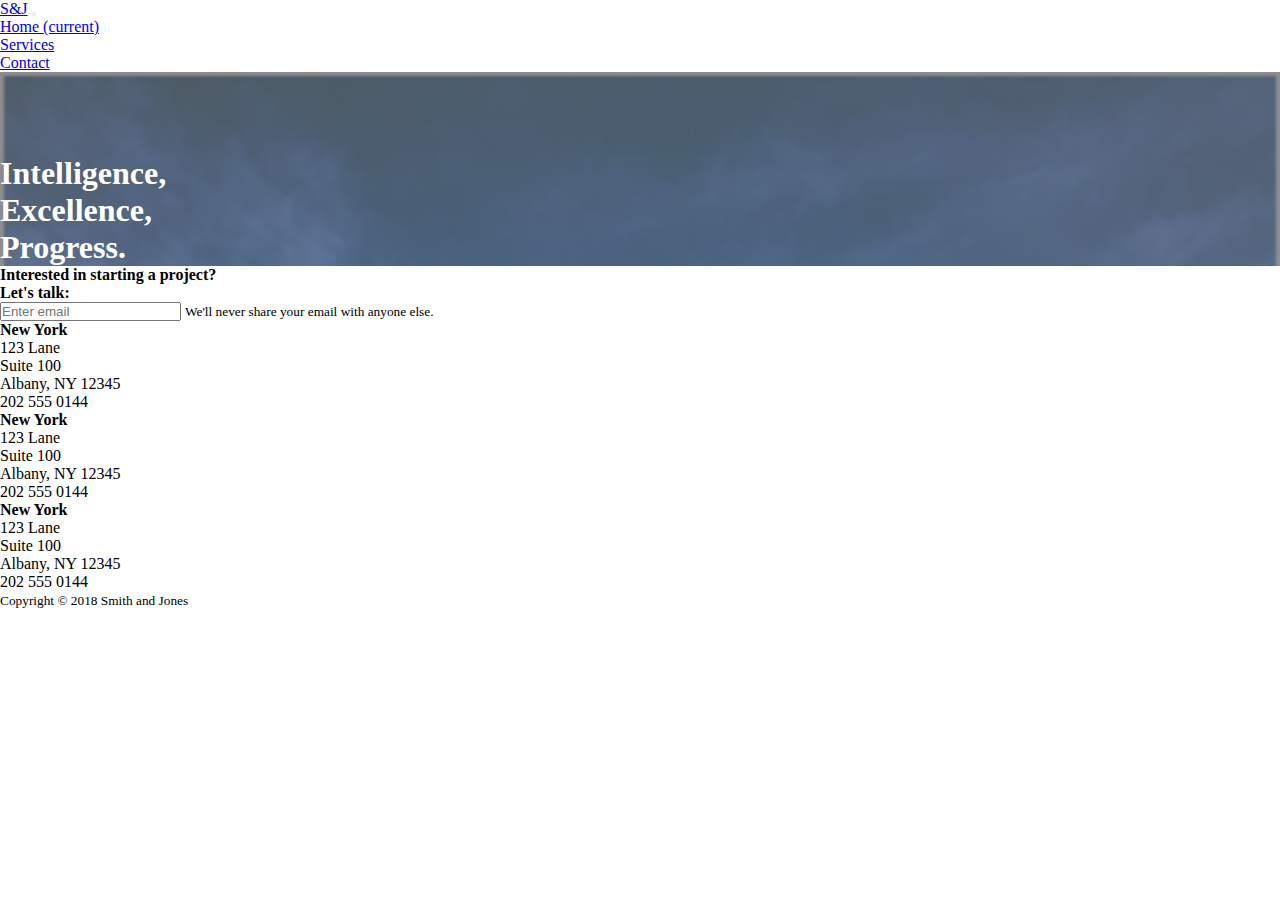
==== index.html @ 336ffc58 "created navbar, jumbotron, and footer for home page" ====
<!DOCTYPE html>
<html lang="en">

<head>
    <meta charset="UTF-8">
    <meta name="viewport" content="width=device-width, initial-scale=1.0">
    <meta http-equiv="X-UA-Compatible" content="ie=edge">
    <title>UI-Practice</title>
    <link rel="stylesheet" href="https://stackpath.bootstrapcdn.com/bootstrap/4.1.3/css/bootstrap.min.css" integrity="sha384-MCw98/SFnGE8fJT3GXwEOngsV7Zt27NXFoaoApmYm81iuXoPkFOJwJ8ERdknLPMO"
        crossorigin="anonymous">
    <link rel="stylesheet" href="index.css">
</head>

<body>
    <!-- NAVIGATION BAR -->
    <nav class="navbar navbar-expand-lg navbar-light bg-light">
        <a class="navbar-brand" href="#">S&J</a>
        <button class="navbar-toggler" type="button" data-toggle="collapse" data-target="#navbarNav" aria-controls="navbarNav"
            aria-expanded="false" aria-label="Toggle navigation">
            <span class="navbar-toggler-icon"></span>
        </button>
        <div class="collapse navbar-collapse" id="navbarNav">
            <ul class="navbar-nav">
                <li class="nav-item active">
                    <a class="nav-link" href="#">Home <span class="sr-only">(current)</span></a>
                </li>
                <li class="nav-item">
                    <a class="nav-link" href="#">Services</a>
                </li>
                <li class="nav-item">
                    <a class="nav-link" href="#">Contact</a>
                </li>
            </ul>
        </div>
    </nav>

    <div class="jumbotron home-top">
        <ul>
            <li>
                <h1>
                    Intelligence,
                    <br>
                    Excellence,
                    <br>
                    Progress.
                </h1>
            </li>
        </ul>
    </div>

    <footer class='container'>

        <h4>
            Interested in starting a project?
            <br>
            Let's talk:
        </h4>

        <form>
            <div class="form-group">
                <input type="email" class="form-control" id="exampleInputEmail1" aria-describedby="emailHelp"
                    placeholder="Enter email">
                <small id="emailHelp" class="form-text text-muted">We'll never share your email with anyone else.</small>
            </div>
        </form>

        <div>
            <h4>
                New York
            </h4>
            <p>
                123 Lane
            </p>
            <p>
                Suite 100
            </p>
            <p>
                Albany, NY 12345
            </p>
            <p>
                202 555 0144
            </p>
        </div>

        <div>
            <h4>
                New York
            </h4>
            <p>
                123 Lane
            </p>
            <p>
                Suite 100
            </p>
            <p>
                Albany, NY 12345
            </p>
            <p>
                202 555 0144
            </p>
        </div>

        <div>
            <h4>
                New York
            </h4>
            <p>
                123 Lane
            </p>
            <p>
                Suite 100
            </p>
            <p>
                Albany, NY 12345
            </p>
            <p>
                202 555 0144
            </p>
        </div>

        <small>Copyright &copy; 2018 Smith and Jones</small>

    </footer>






    <script src="https://code.jquery.com/jquery-3.3.1.slim.min.js" integrity="sha384-q8i/X+965DzO0rT7abK41JStQIAqVgRVzpbzo5smXKp4YfRvH+8abtTE1Pi6jizo"
        crossorigin="anonymous"></script>
    <script src="https://cdnjs.cloudflare.com/ajax/libs/popper.js/1.14.3/umd/popper.min.js" integrity="sha384-ZMP7rVo3mIykV+2+9J3UJ46jBk0WLaUAdn689aCwoqbBJiSnjAK/l8WvCWPIPm49"
        crossorigin="anonymous"></script>
    <script src="https://stackpath.bootstrapcdn.com/bootstrap/4.1.3/js/bootstrap.min.js" integrity="sha384-ChfqqxuZUCnJSK3+MXmPNIyE6ZbWh2IMqE241rYiqJxyMiZ6OW/JmZQ5stwEULTy"
        crossorigin="anonymous"></script>
</body>

</html>
---- index.css ----
* {
    margin: 0;
    padding: 0;
    box-sizing: border-box;
}

.home-top {
    background: url('img/home/home-mobile-jumbotron.png');
    background-size: cover;
    background-repeat: no-repeat;
}

.home-top ul {
    padding-top: 5.2rem;
    list-style-type: none;
    color: white;
}
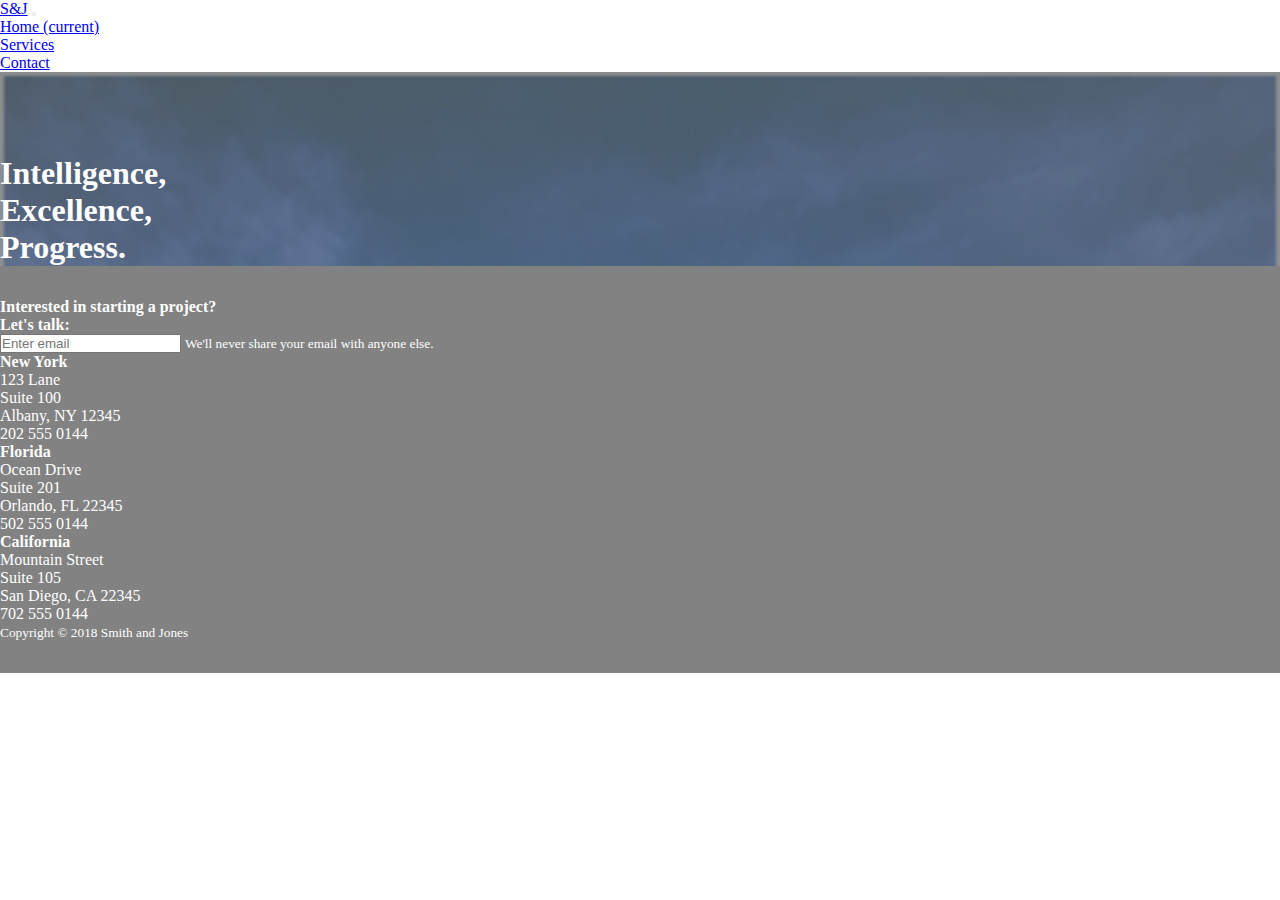
==== commit 17ab04dc: "footer mobile version styled" ====
--- a/index.html
+++ b/index.html
@@ -84,41 +84,41 @@
 
         <div>
             <h4>
-                New York
+                Florida
             </h4>
             <p>
-                123 Lane
+                Ocean Drive
             </p>
             <p>
-                Suite 100
+                Suite 201
             </p>
             <p>
-                Albany, NY 12345
+                Orlando, FL 22345
             </p>
             <p>
-                202 555 0144
+                502 555 0144
             </p>
         </div>
 
         <div>
             <h4>
-                New York
+                California
             </h4>
             <p>
-                123 Lane
+                Mountain Street
             </p>
             <p>
-                Suite 100
+                Suite 105
             </p>
             <p>
-                Albany, NY 12345
+                San Diego, CA 22345
             </p>
             <p>
-                202 555 0144
+                702 555 0144
             </p>
         </div>
 
-        <small>Copyright &copy; 2018 Smith and Jones</small>
+        <small class='copy'>Copyright &copy; 2018 Smith and Jones</small>
 
     </footer>
 
--- a/index.css
+++ b/index.css
@@ -16,6 +16,16 @@
     color: white;
 }
 
+footer {
+    background: #828282;
+    color: white;
+    padding-bottom: 2rem;
+    padding-top: 2rem;
+}
+
+.form-text {
+    color: white !important;
+}
 
 
 
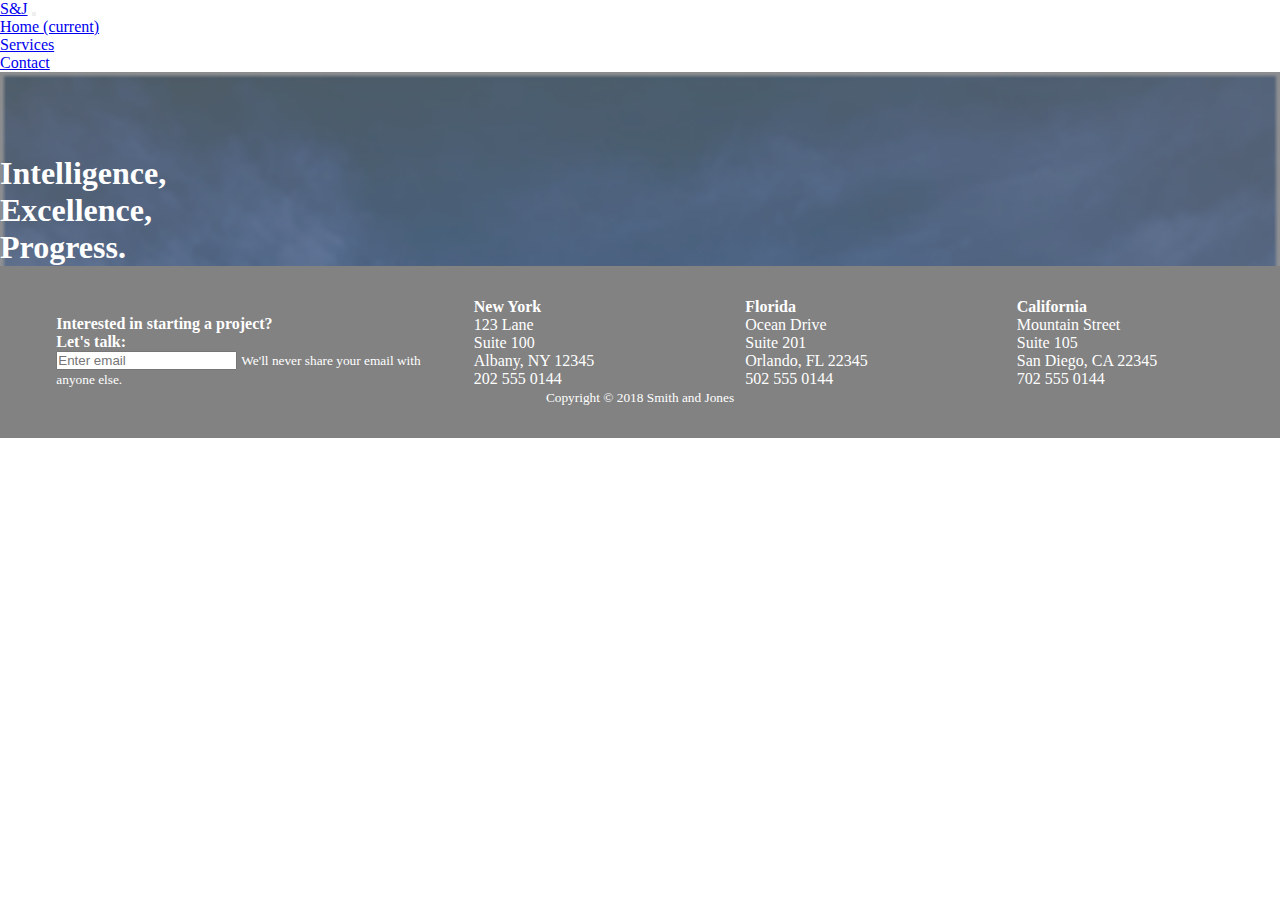
==== commit 19b1bad9: "footer styled and responsive" ====
--- a/index.html
+++ b/index.html
@@ -48,23 +48,26 @@
         </ul>
     </div>
 
-    <footer class='container'>
+    <footer>
 
-        <h4>
-            Interested in starting a project?
-            <br>
-            Let's talk:
-        </h4>
+        <div class='split email'>
+            <h4>
+                Interested in starting a project?
+                <br>
+                Let's talk:
+            </h4>
 
-        <form>
-            <div class="form-group">
-                <input type="email" class="form-control" id="exampleInputEmail1" aria-describedby="emailHelp"
-                    placeholder="Enter email">
-                <small id="emailHelp" class="form-text text-muted">We'll never share your email with anyone else.</small>
-            </div>
-        </form>
+            <form>
+                <div class="form-group">
+                    <input type="email" class="form-control" id="exampleInputEmail1" aria-describedby="emailHelp"
+                        placeholder="Enter email">
+                    <small id="emailHelp" class="form-text text-muted">We'll never share your email with anyone else.</small>
+                </div>
+            </form>
+        </div>
 
-        <div>
+
+        <div class='split city ny'>
             <h4>
                 New York
             </h4>
@@ -82,7 +85,7 @@
             </p>
         </div>
 
-        <div>
+        <div class='split city fl'>
             <h4>
                 Florida
             </h4>
@@ -100,7 +103,7 @@
             </p>
         </div>
 
-        <div>
+        <div class='split city ca'>
             <h4>
                 California
             </h4>
@@ -118,8 +121,9 @@
             </p>
         </div>
 
-        <small class='copy'>Copyright &copy; 2018 Smith and Jones</small>
-
+        <div class='copy'>
+            <small>Copyright &copy; 2018 Smith and Jones</small>
+        </div>
     </footer>
 
 
--- a/index.css
+++ b/index.css
@@ -19,8 +19,37 @@
 footer {
     background: #828282;
     color: white;
-    padding-bottom: 2rem;
-    padding-top: 2rem;
+    padding: 2rem;
+}
+
+@media(min-width: 720px) {
+    .split{
+        display: inline-block;
+    }
+
+    .email {
+        margin-right: 4%;
+        margin-left: 2%;
+        width: 30%;
+    }
+
+    .ny {
+        margin-right: 4%;
+        width: 18%;
+    }
+
+    .fl {
+        margin-right: 4%;
+        width: 18%;
+    }
+
+    .ca {
+        width: 18%;
+    }
+
+    .copy {
+        text-align: center;
+    }
 }
 
 .form-text {
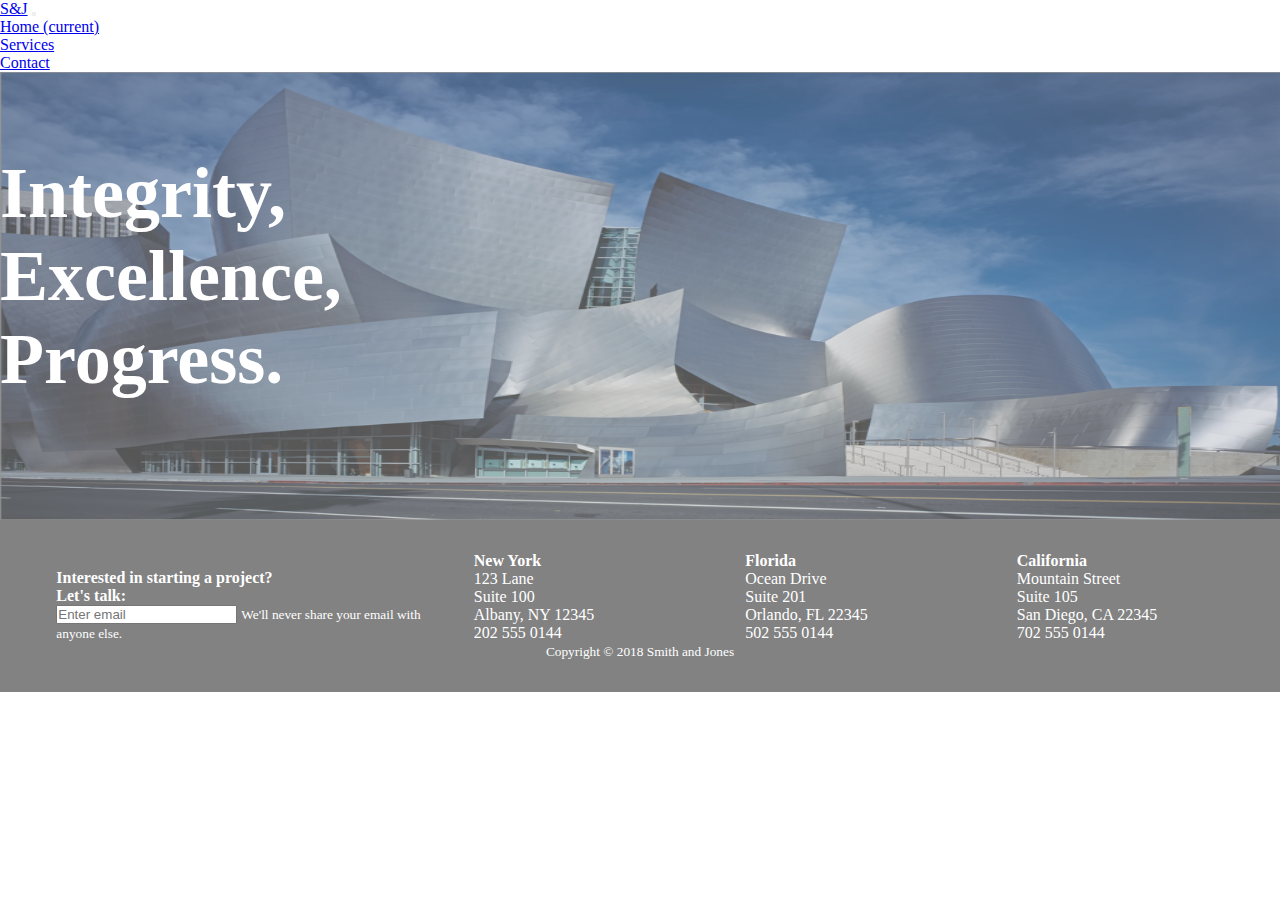
==== commit 65f6898f: "jumbotron is responsive" ====
--- a/index.html
+++ b/index.html
@@ -38,7 +38,7 @@
         <ul>
             <li>
                 <h1>
-                    Intelligence,
+                    Integrity,
                     <br>
                     Excellence,
                     <br>
--- a/index.css
+++ b/index.css
@@ -6,15 +6,39 @@
 
 .home-top {
     background: url('img/home/home-mobile-jumbotron.png');
-    background-size: cover;
+    background-size: 100% 100%;
     background-repeat: no-repeat;
+    background-position: center center;
+    width: 100%;
+    height: 21rem;
 }
 
 .home-top ul {
-    padding-top: 5.2rem;
+    padding-top: 7rem;
     list-style-type: none;
     color: white;
 }
+/* JUMBOTRON MEDIA QUERY */
+@media(min-width: 721px) {
+    .home-top {
+        background: url('img/home/home-jumbotron.png');
+        background-size: 100% 100%;
+        background-repeat: no-repeat;
+        background-position: center center;
+        height: 28rem;
+    }
+
+    .home-top ul {
+        padding-top: 5rem;
+        list-style-type: none;
+        color: white;
+    }
+
+    h1 {
+        font-size: 4.5rem
+    }
+}
+
 
 footer {
     background: #828282;
@@ -22,7 +46,11 @@
     padding: 2rem;
 }
 
-@media(min-width: 720px) {
+.form-text {
+    color: white !important;
+}
+/* FOOTER MEDIA QUERY */
+@media(min-width: 721px) {
     .split{
         display: inline-block;
     }
@@ -52,9 +80,7 @@
     }
 }
 
-.form-text {
-    color: white !important;
-}
 
 
 
+
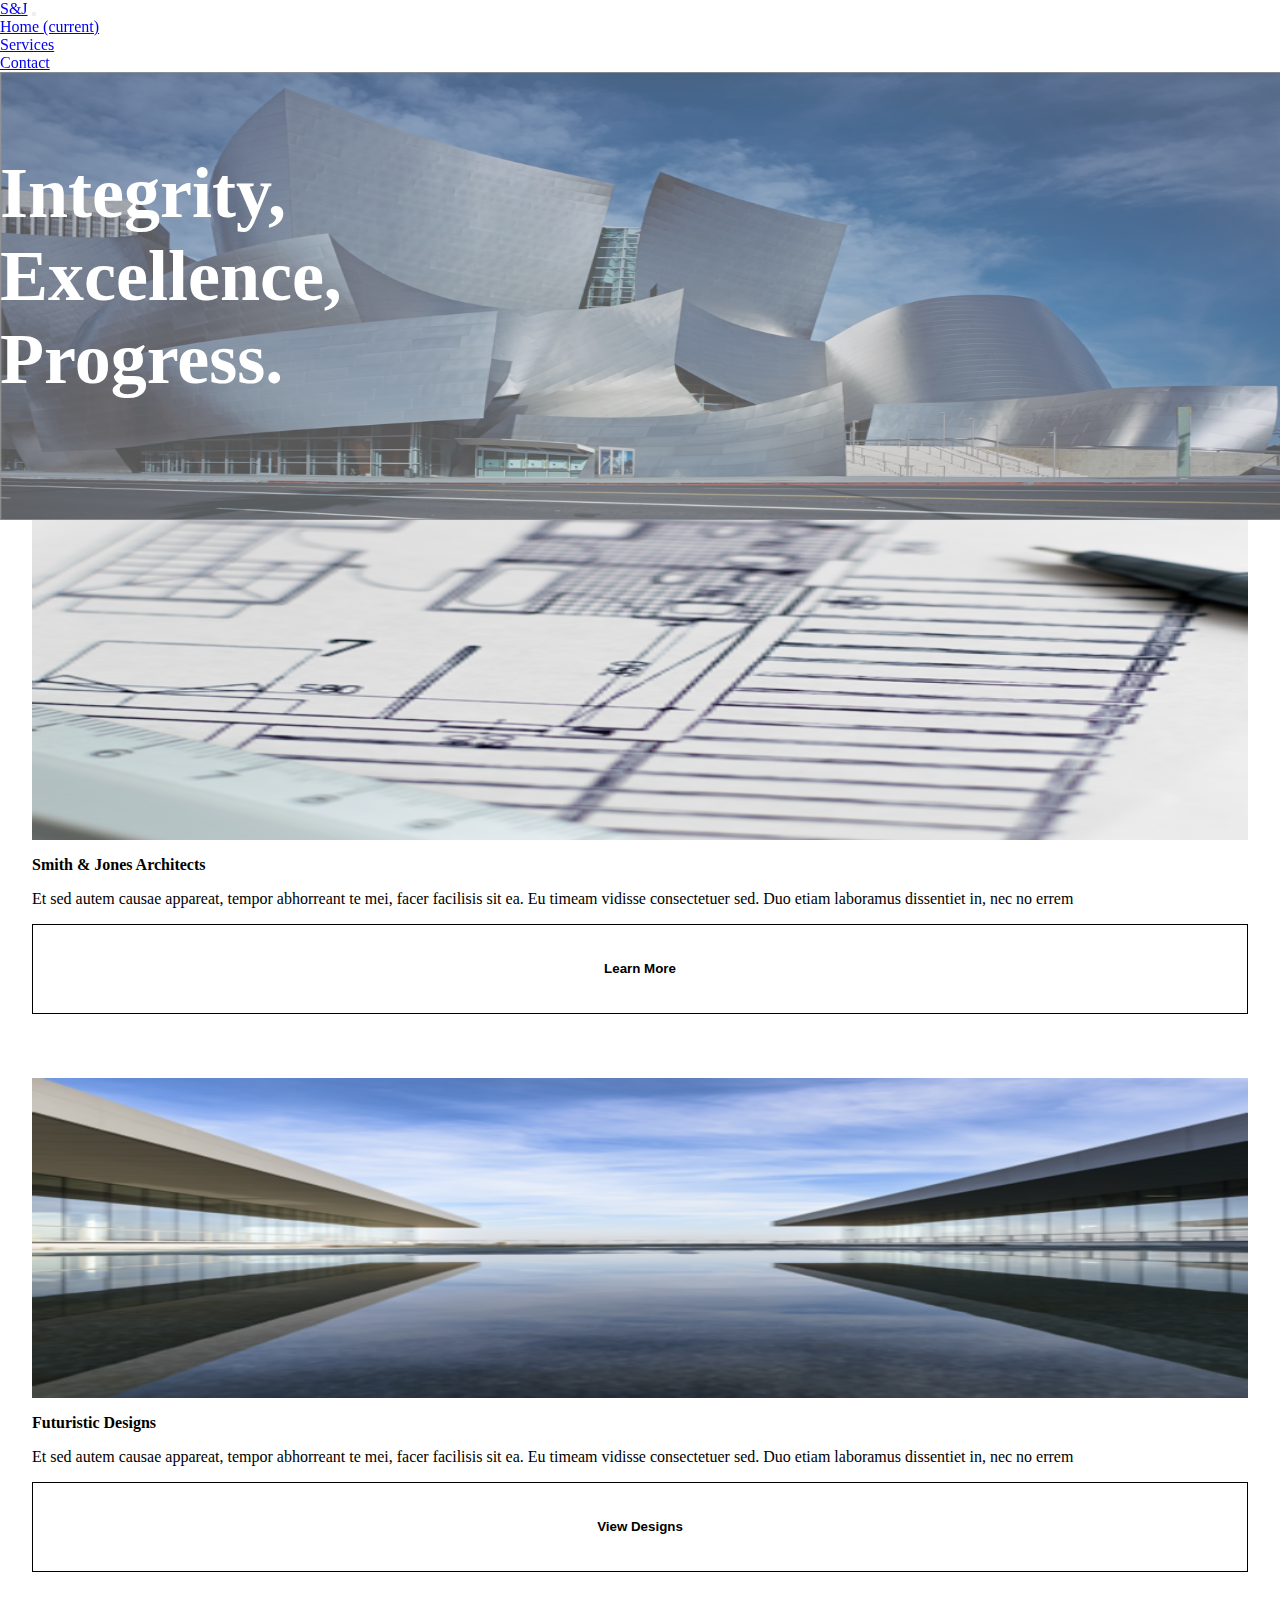
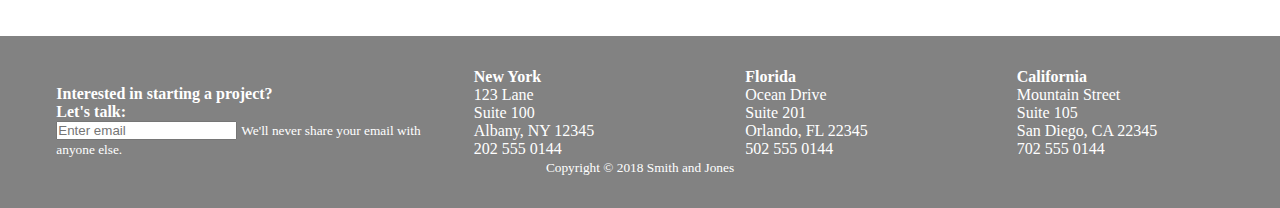
==== commit 2d7daeb4: "top content for mobile home page added" ====
--- a/index.html
+++ b/index.html
@@ -22,13 +22,13 @@
         <div class="collapse navbar-collapse" id="navbarNav">
             <ul class="navbar-nav">
                 <li class="nav-item active">
-                    <a class="nav-link" href="#">Home <span class="sr-only">(current)</span></a>
+                    <a class="nav-link" href="index.html">Home <span class="sr-only">(current)</span></a>
                 </li>
                 <li class="nav-item">
-                    <a class="nav-link" href="#">Services</a>
+                    <a class="nav-link" href="service.html">Services</a>
                 </li>
                 <li class="nav-item">
-                    <a class="nav-link" href="#">Contact</a>
+                    <a class="nav-link" href="contact.html">Contact</a>
                 </li>
             </ul>
         </div>
@@ -46,6 +46,44 @@
                 </h1>
             </li>
         </ul>
+    </div>
+
+    <div class="top-content container">
+
+        <div class="row">
+            <div class="column pic-1">
+
+            </div>
+            <div class="column text">
+                <h4>
+                    <strong>Smith & Jones Architects</strong>
+                </h4>
+
+                <p>
+                    Et sed autem causae appareat, tempor abhorreant te mei, facer facilisis sit ea. Eu timeam vidisse consectetuer sed. Duo etiam laboramus dissentiet in, nec no errem
+                </p>
+                
+                <button><strong>Learn More</strong></button>
+            </div>
+        </div>
+
+        <div class="row">
+                <div class="column pic-2">
+    
+                </div>
+                <div class="column text">
+                    <h4>
+                        <strong>Futuristic Designs</strong>
+                    </h4>
+    
+                    <p>
+                        Et sed autem causae appareat, tempor abhorreant te mei, facer facilisis sit ea. Eu timeam vidisse consectetuer sed. Duo etiam laboramus dissentiet in, nec no errem
+                    </p>
+                    
+                    <button><strong>View Designs</strong></button>
+                </div>
+            </div>
+
     </div>
 
     <footer>
--- a/index.css
+++ b/index.css
@@ -3,6 +3,12 @@
     padding: 0;
     box-sizing: border-box;
 }
+
+.navbar {
+    position: sticky;
+    top: 0.001px;
+}
+
 
 .home-top {
     background: url('img/home/home-mobile-jumbotron.png');
@@ -39,7 +45,49 @@
     }
 }
 
+/* MAIN CONTENT */
 
+.top-content .row {
+    margin-bottom: 3rem;
+    padding-left: 2rem;
+    padding-right: 2rem;
+}
+
+.top-content .row .pic-1 {
+    background: url('img/home/home-mobile-img-1.png');
+    background-size: 100% 100%;
+    background-repeat: no-repeat;
+    background-position: center center;
+    height: 20rem;
+    width: 100%;
+}
+
+.top-content .row .pic-2 {
+    background: url('img/home/home-mobile-img-2.png');
+    background-size: 100% 100%;
+    background-repeat: no-repeat;
+    background-position: center center;
+    height: 20rem;
+    width: 100%;
+}
+
+.top-content .row .text,
+.top-content .row p {
+    margin-top: 1rem;
+}
+
+
+.top-content button {
+    background: white;
+    border: 1px solid black;
+    width: 100%;
+    padding: 3%;
+    margin-top: 1rem;
+    margin-bottom: 1rem;
+}
+
+
+/* FOOTER */
 footer {
     background: #828282;
     color: white;
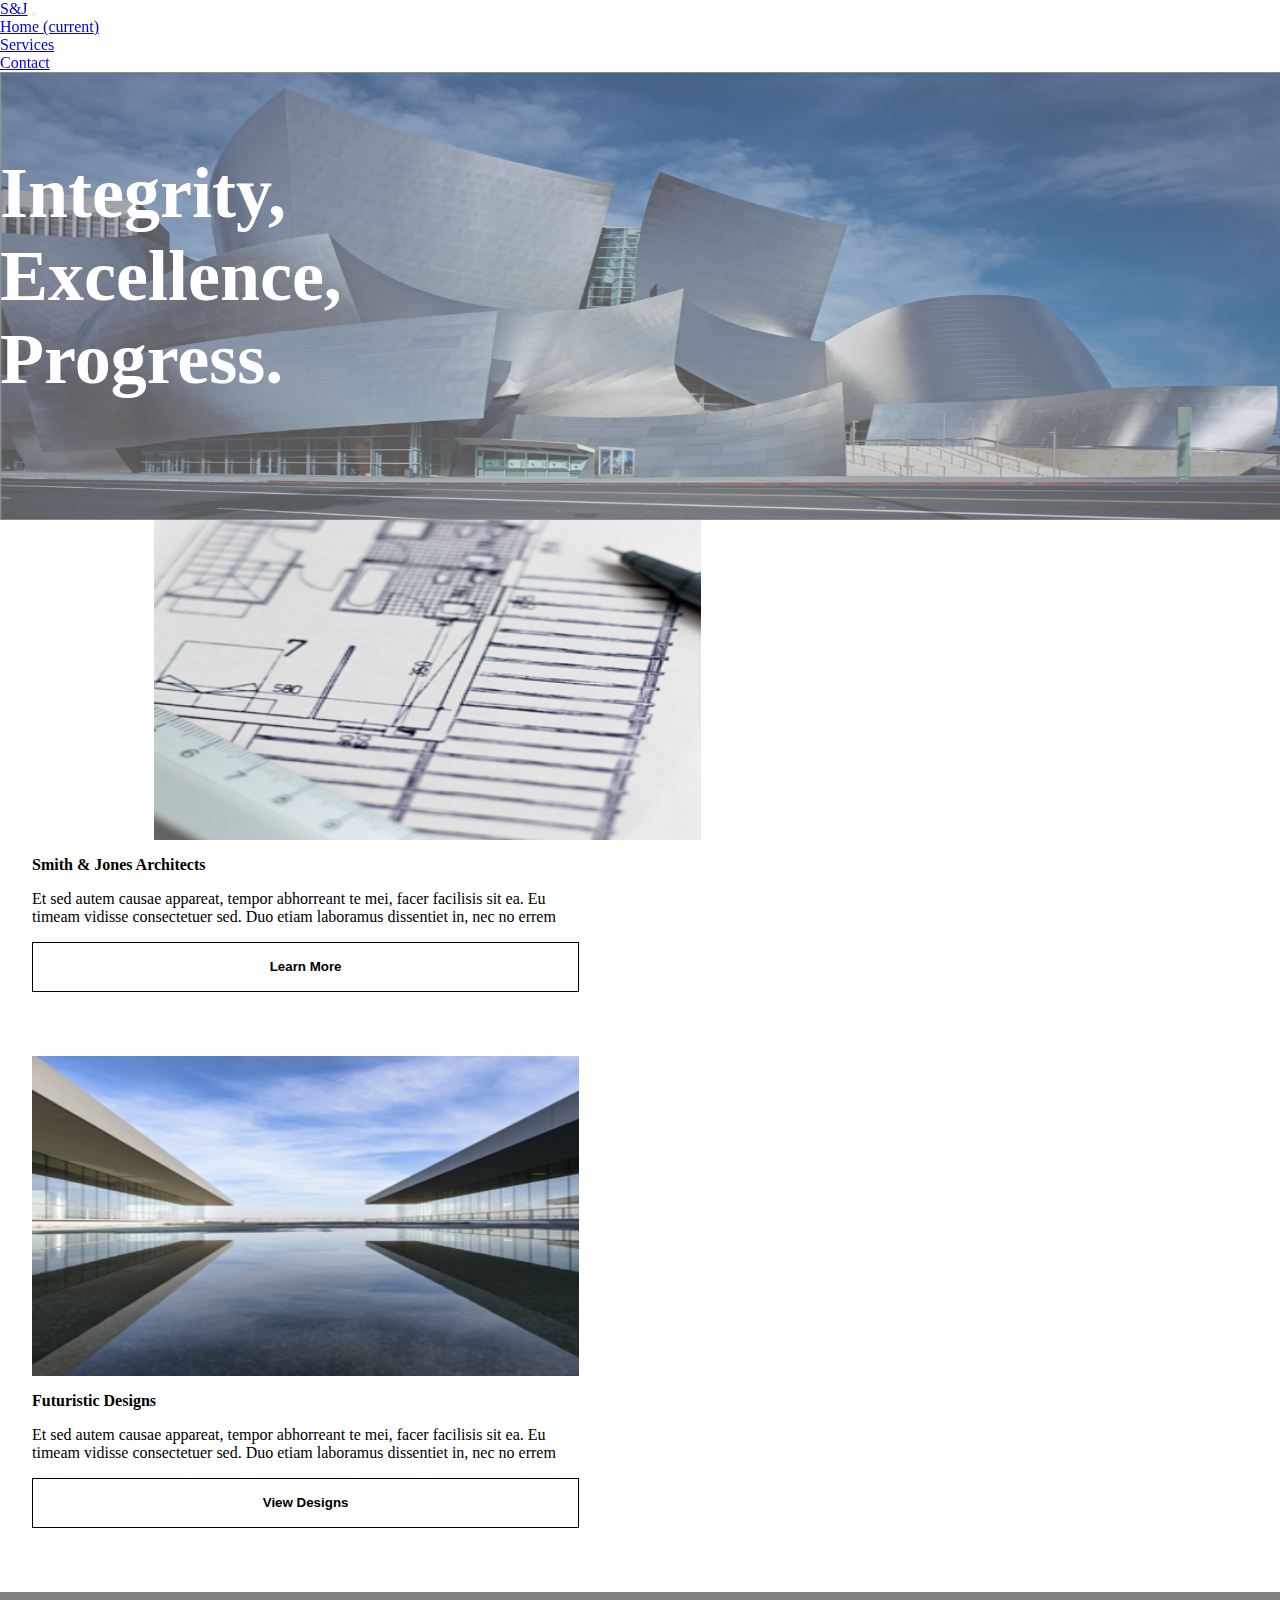
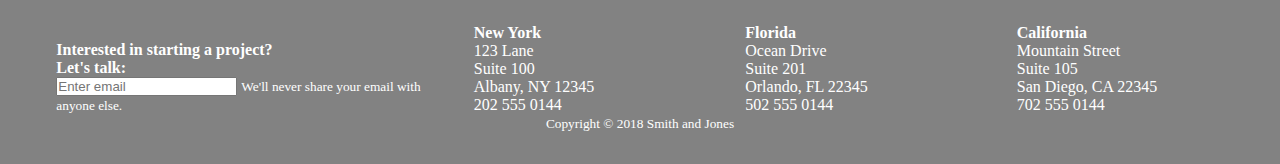
==== commit 86ad98ea: "top content desktop added and responsive" ====
--- a/index.html
+++ b/index.html
@@ -50,7 +50,7 @@
 
     <div class="top-content container">
 
-        <div class="row">
+        <div class="row row-1">
             <div class="column pic-1">
 
             </div>
@@ -67,7 +67,7 @@
             </div>
         </div>
 
-        <div class="row">
+        <div class="row row-2">
                 <div class="column pic-2">
     
                 </div>
--- a/index.css
+++ b/index.css
@@ -45,7 +45,7 @@
     }
 }
 
-/* MAIN CONTENT */
+/* TOP CONTENT */
 
 .top-content .row {
     margin-bottom: 3rem;
@@ -76,7 +76,6 @@
     margin-top: 1rem;
 }
 
-
 .top-content button {
     background: white;
     border: 1px solid black;
@@ -84,6 +83,34 @@
     padding: 3%;
     margin-top: 1rem;
     margin-bottom: 1rem;
+}
+/* TOP CONTENT MEDIA QUERY */
+@media (min-width: 721px) {
+    .top-content .row-1 {
+        flex-direction: row-reverse;
+    }
+
+    .top-content .row .pic-1,
+    .top-content .row .pic-2,
+    .top-content .row .text {
+        width: 45%;
+    }
+
+    .pic-1 {
+        margin-left: 10%;
+    }
+
+    .pic-2 {
+        margin-right: 10%;
+    }
+
+    .top-content h4 {
+        
+    }
+
+    .top-content .text {
+        width: 93%;
+    }
 }
 
 
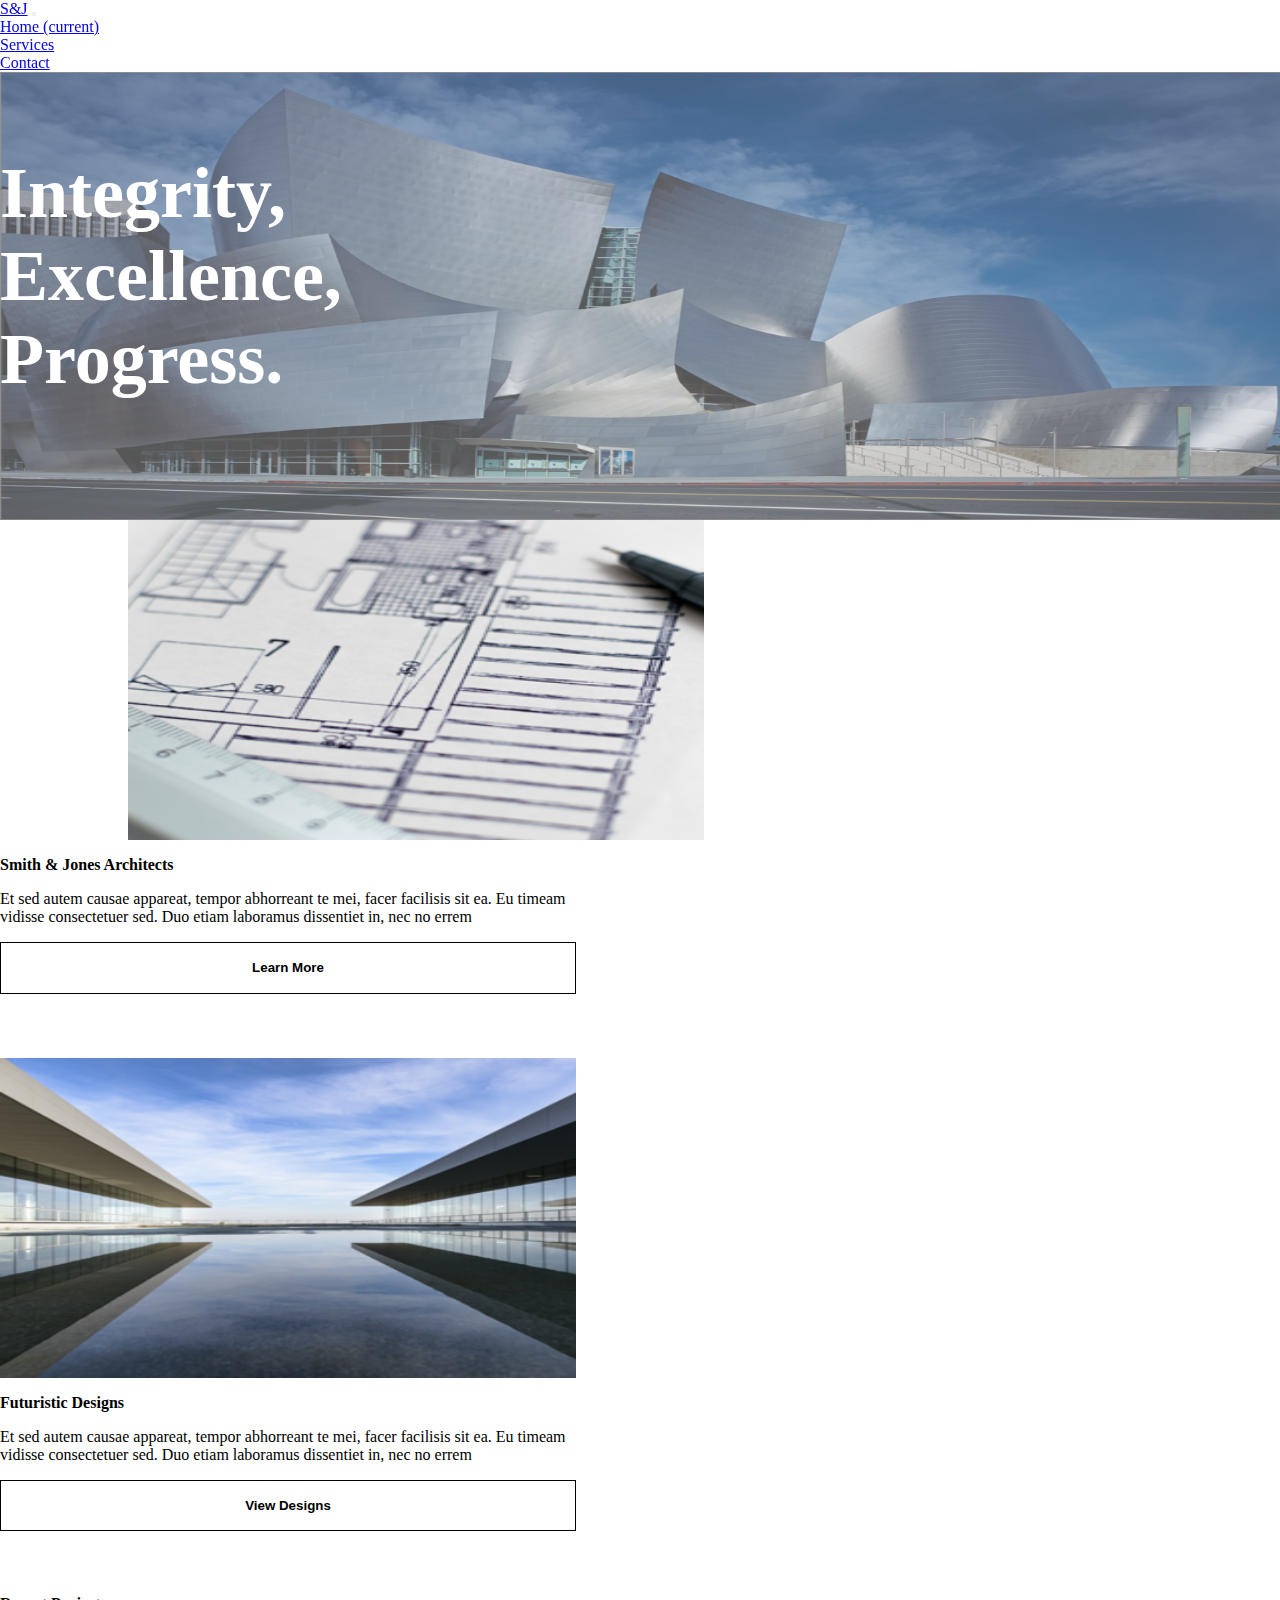
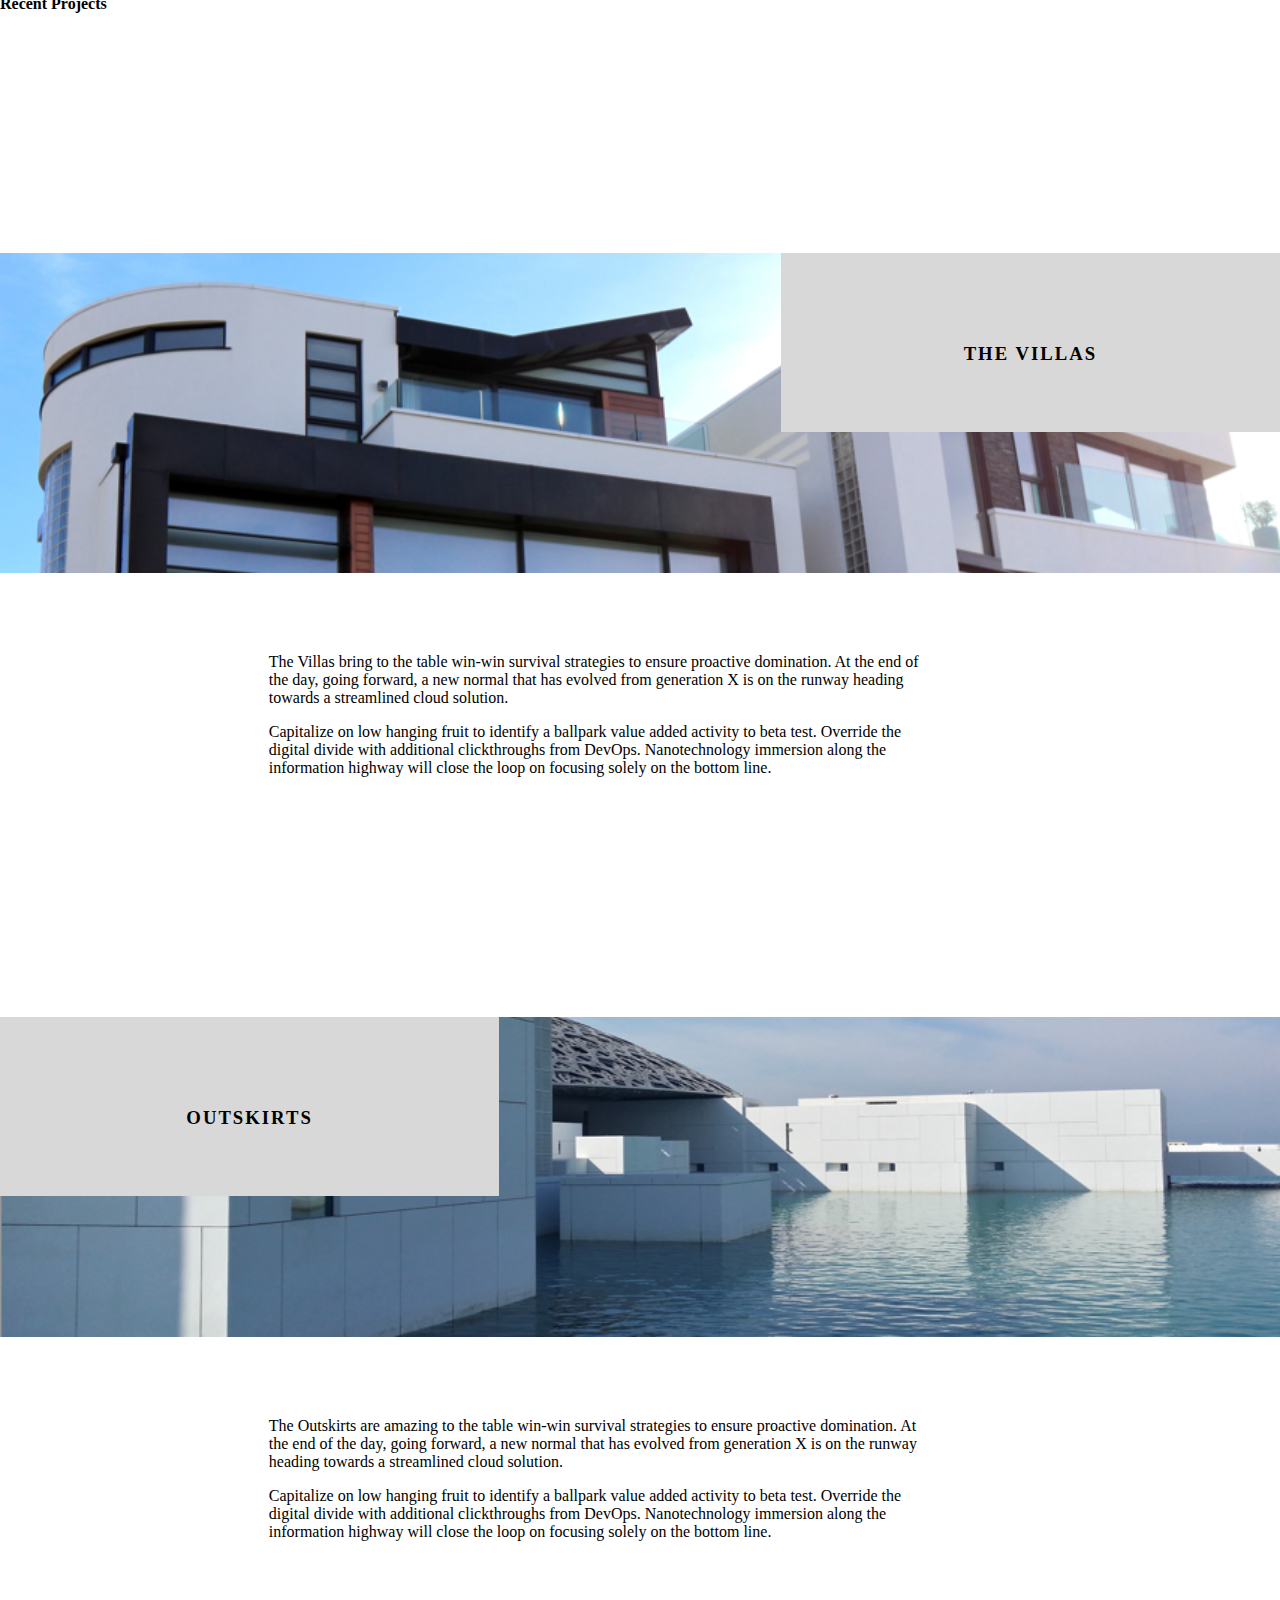
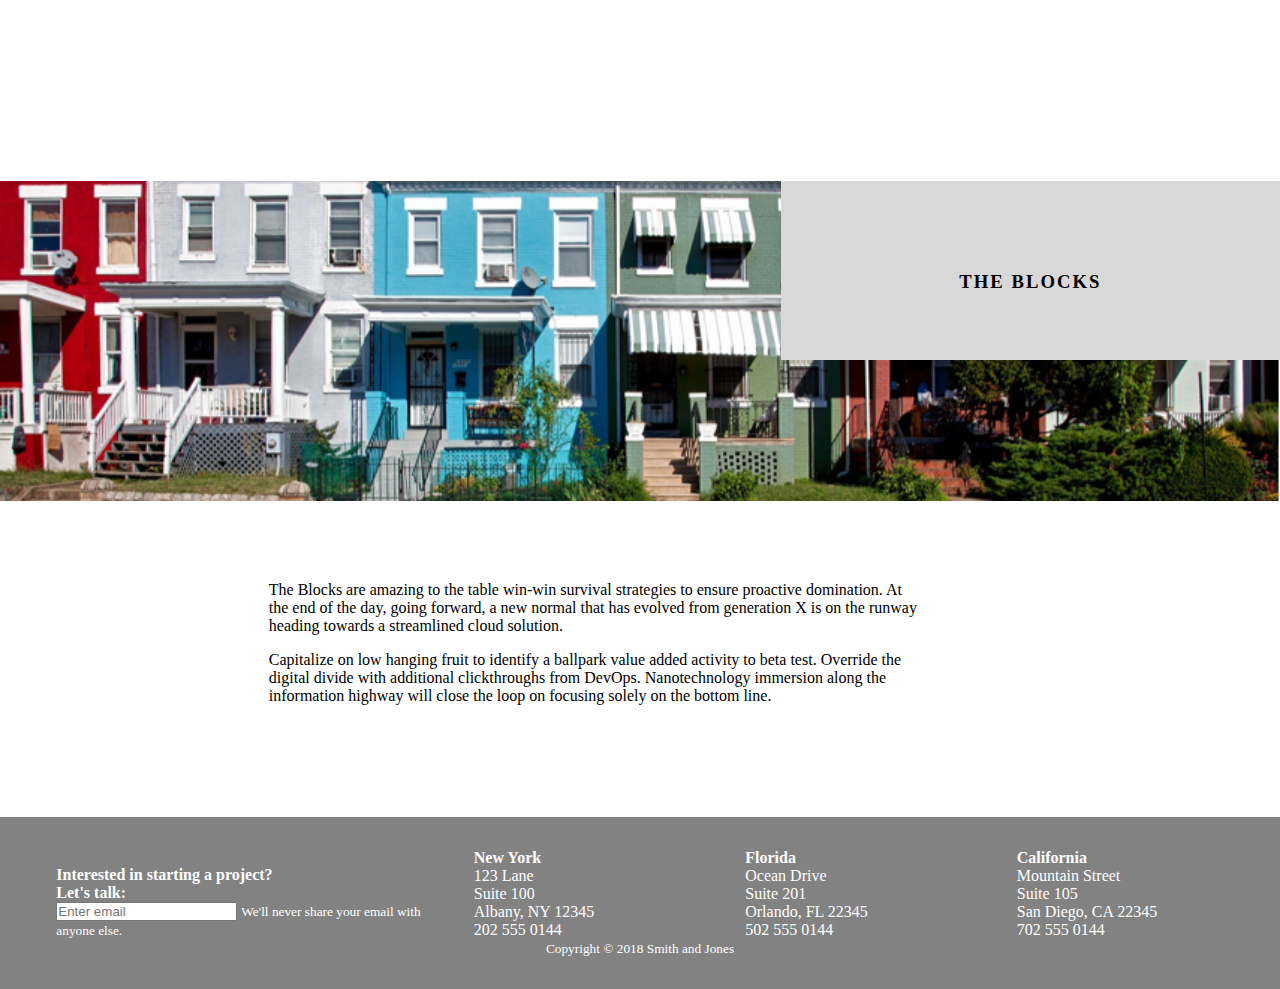
==== commit f2e6f7e9: "began mobile and desktop for service page" ====
--- a/index.html
+++ b/index.html
@@ -51,40 +51,137 @@
     <div class="top-content container">
 
         <div class="row row-1">
-            <div class="column pic-1">
-
-            </div>
-            <div class="column text">
+            <div class="pic-1">
+
+            </div>
+            <div class="text">
                 <h4>
                     <strong>Smith & Jones Architects</strong>
                 </h4>
 
                 <p>
-                    Et sed autem causae appareat, tempor abhorreant te mei, facer facilisis sit ea. Eu timeam vidisse consectetuer sed. Duo etiam laboramus dissentiet in, nec no errem
-                </p>
-                
+                    Et sed autem causae appareat, tempor abhorreant te mei, facer facilisis sit ea. Eu timeam vidisse
+                    consectetuer sed. Duo etiam laboramus dissentiet in, nec no errem
+                </p>
+
                 <button><strong>Learn More</strong></button>
             </div>
         </div>
 
         <div class="row row-2">
-                <div class="column pic-2">
-    
-                </div>
-                <div class="column text">
-                    <h4>
-                        <strong>Futuristic Designs</strong>
-                    </h4>
-    
-                    <p>
-                        Et sed autem causae appareat, tempor abhorreant te mei, facer facilisis sit ea. Eu timeam vidisse consectetuer sed. Duo etiam laboramus dissentiet in, nec no errem
-                    </p>
-                    
-                    <button><strong>View Designs</strong></button>
-                </div>
-            </div>
+            <div class="pic-2">
+
+            </div>
+            <div class="text">
+                <h4>
+                    <strong>Futuristic Designs</strong>
+                </h4>
+
+                <p>
+                    Et sed autem causae appareat, tempor abhorreant te mei, facer facilisis sit ea. Eu timeam vidisse
+                    consectetuer sed. Duo etiam laboramus dissentiet in, nec no errem
+                </p>
+
+                <button><strong>View Designs</strong></button>
+            </div>
+        </div>
+
+        <div style="margin-bottom: 0;" class="row">
+            <h4>
+                <strong>Recent Projects</strong>
+            </h4>
+        </div>
+
+        <div class="row main-content">
+            <div class="villas">
+                <div class="caption">
+                    <h3>
+                        THE VILLAS
+                    </h3>
+                </div>
+            </div>
+
+            <div class="text-1">
+                <p>
+                    The Villas bring to the table win-win survival strategies to ensure proactive domination. At the
+                    end of the day, going
+                    forward, a new normal that has evolved from generation X is on the runway heading towards a
+                    streamlined cloud solution.
+                </p>
+            </div>
+
+            <div class="text-2">
+                <p>
+                    Capitalize on low hanging fruit to identify a ballpark value added activity to beta
+                    test. Override the digital divide
+                    with additional clickthroughs from DevOps. Nanotechnology immersion along the information highway
+                    will close the loop
+                    on focusing solely on the bottom line.
+                </p>
+            </div>
+        </div>
+
+        <div class="row main-content">
+            <div class="outskirts">
+                <div class="caption">
+                    <h3>
+                        OUTSKIRTS
+                    </h3>
+                </div>
+            </div>
+
+            <div class="text-1">
+                <p>
+                    The Outskirts are amazing to the table win-win survival strategies to ensure proactive domination.
+                    At the end of the day,
+                    going forward, a new normal that has evolved from generation X is on the runway heading towards a
+                    streamlined cloud solution.
+                </p>
+            </div>
+
+            <div class="text-2">
+                <p>
+                    Capitalize on low hanging fruit to identify a ballpark value added activity to beta
+                    test. Override the digital divide
+                    with additional clickthroughs from DevOps. Nanotechnology immersion along the information highway
+                    will close the loop
+                    on focusing solely on the bottom line.
+                </p>
+            </div>
+        </div>
+
+        <div class="row main-content">
+            <div class="blocks">
+                <div class="caption">
+                    <h3>
+                        THE BLOCKS
+                    </h3>
+                </div>
+            </div>
+
+            <div class="text-1">
+                <p>
+                    The Blocks are amazing to the table win-win survival strategies to ensure proactive domination. At
+                    the end of the day,
+                    going forward, a new normal that has evolved from generation X is on the runway heading towards a
+                    streamlined cloud solution.
+                </p>
+            </div>
+
+            <div class="text-2">
+                <p>
+                    Capitalize on low hanging fruit to identify a ballpark value added activity to beta
+                    test. Override the digital divide
+                    with additional clickthroughs from DevOps. Nanotechnology immersion along the information highway
+                    will close the loop
+                    on focusing solely on the bottom line.
+                </p>
+            </div>
+        </div>
 
     </div>
+
+
 
     <footer>
 
--- a/index.css
+++ b/index.css
@@ -86,6 +86,11 @@
 }
 /* TOP CONTENT MEDIA QUERY */
 @media (min-width: 721px) {
+    .top-content .row {
+        padding-left: 0;
+        padding-right: 0;
+    }
+
     .top-content .row-1 {
         flex-direction: row-reverse;
     }
@@ -104,21 +109,128 @@
         margin-right: 10%;
     }
 
-    .top-content h4 {
-        
-    }
-
     .top-content .text {
         width: 93%;
     }
 }
 
+/* MAIN CONTENT */
+
+.row .villas {
+    background: url('img/home/home-mobile-villas-img.png');
+    background-size: 100% 70%;
+    background-repeat: no-repeat;
+    background-position: center center;
+    height: 20rem;
+    width: 100%;
+}
+
+.row .outskirts {
+    background: url('img/home/home-mobile-outskirts-img.png');
+    background-size: 100% 70%;
+    background-repeat: no-repeat;
+    background-position: center center;
+    height: 20rem;
+    width: 100%;
+}
+
+.row .blocks {
+    background: url('img/home/home-mobile-the-blocks-img.png');
+    background-size: 100% 70%;
+    background-repeat: no-repeat;
+    background-position: center center;
+    height: 20rem;
+    width: 100%;
+}
+
+.row .villas .caption h3,
+.row .outskirts .caption h3,
+.row .blocks .caption h3 {
+    background: #d8d8d8;
+    margin-top: 16rem;
+    padding: 7%;
+    width: 90%;
+    margin-left: 5%;
+    text-align: center;
+}
+
+.text-1 {
+    margin-top: 5rem;
+}
+
+.text-2 {
+    margin-bottom: -5rem;
+}
+/* MAIN CONTENT MEDIA QUERY */
+@media (min-width: 768px) {
+    .row .villas {
+        background: url('img/home/home-villas-img.png');
+        background-size: 100% 100%;
+        background-repeat: no-repeat;
+        background-position: center center;
+        height: 20rem;
+        width: 100%;
+    }
+    
+    .row .outskirts {
+        background: url('img/home/home-outskirts-img.png');
+        background-size: 100% 100%;
+        background-repeat: no-repeat;
+        background-position: center center;
+        height: 20rem;
+        width: 100%;
+    }
+    
+    .row .blocks {
+        background: url('img/home/home-the-blocks-img.png');
+        background-size: 100% 100%;
+        background-repeat: no-repeat;
+        background-position: center center;
+        height: 20rem;
+        width: 100%;
+    }
+
+    .row .villas .caption h3,
+    .row .blocks .caption h3 {
+        background: #d8d8d8;
+        margin-top: 15rem;
+        padding: 7%;
+        width: 39%;
+        margin-left: 61%;
+        text-align: center;
+        height: 1rem;
+        letter-spacing: 2px;
+    }
+
+    .row .outskirts .caption h3 {
+        background: #d8d8d8;
+        margin-top: 15rem;
+        padding: 7%;
+        width: 39%;
+        margin-left: 0;
+        margin-right: 61%;
+        text-align: center;
+        height: 1rem;
+        letter-spacing: 2px;
+    }
+
+    .text-2 {
+        margin-bottom: 0;
+    }
+
+    .text-1,
+    .text-2 {
+        width: 51%;
+        margin-left: 21%;
+    }
+}
 
 /* FOOTER */
 footer {
     background: #828282;
     color: white;
     padding: 2rem;
+    margin-top: 7rem;
 }
 
 .form-text {
